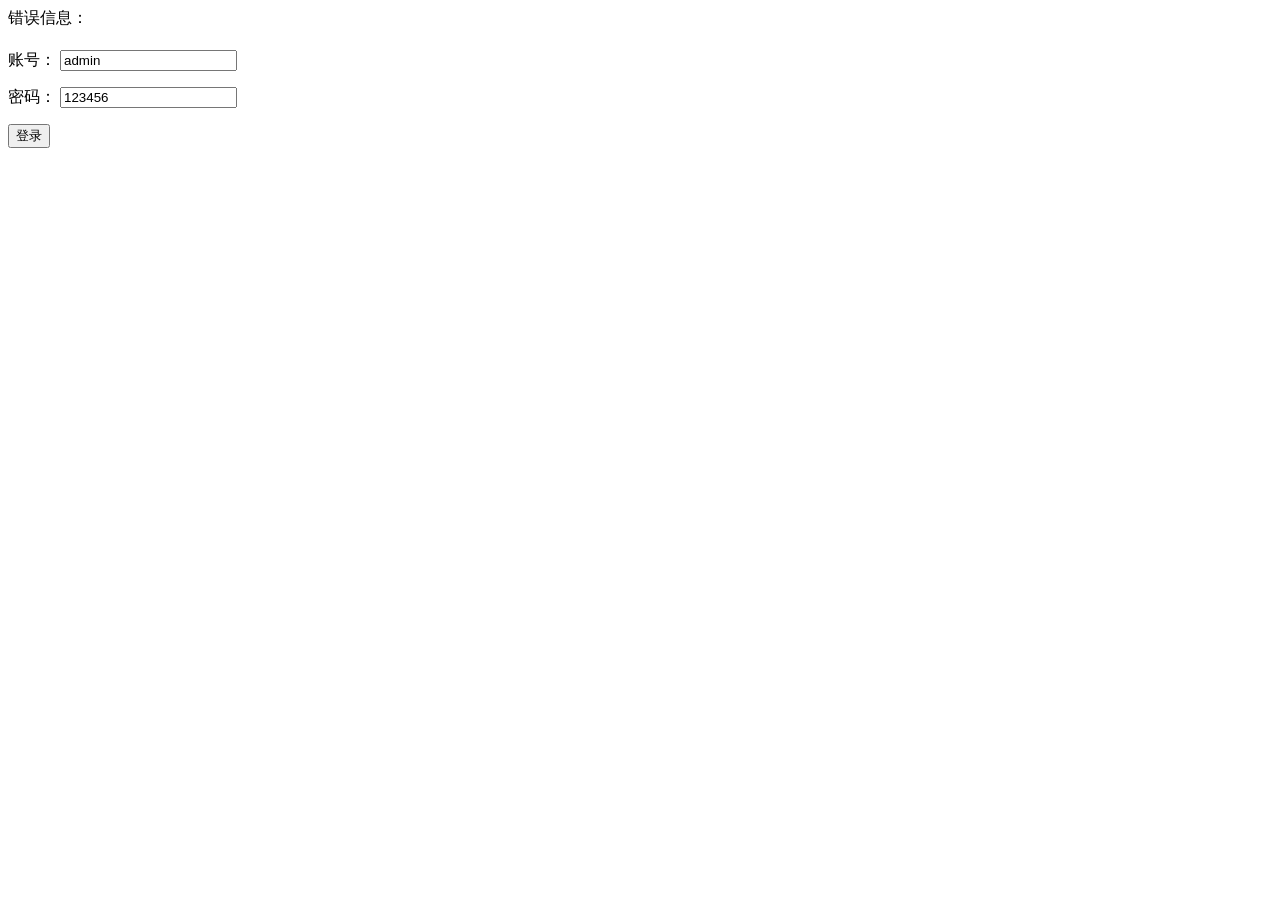
==== src/main/resources/templates/login.html @ 6667f31d "配置thymeleaf，补上controller和html映射，登录还没有。" ====
<!DOCTYPE html>
<html>

<head>
	<meta charset="UTF-8" />
	<title>Insert title here</title>
</head>

<body>

	错误信息：
	<h4 th:text="${msg}"></h4>
	<form action="" method="post">
		<p>账号：
			<input type="text" name="username" value="admin" />
		</p>
		<p>密码：
			<input type="text" name="password" value="123456" />
		</p>
		<p>
			<input type="submit" value="登录" />
		</p>
	</form>

</body>

</html>
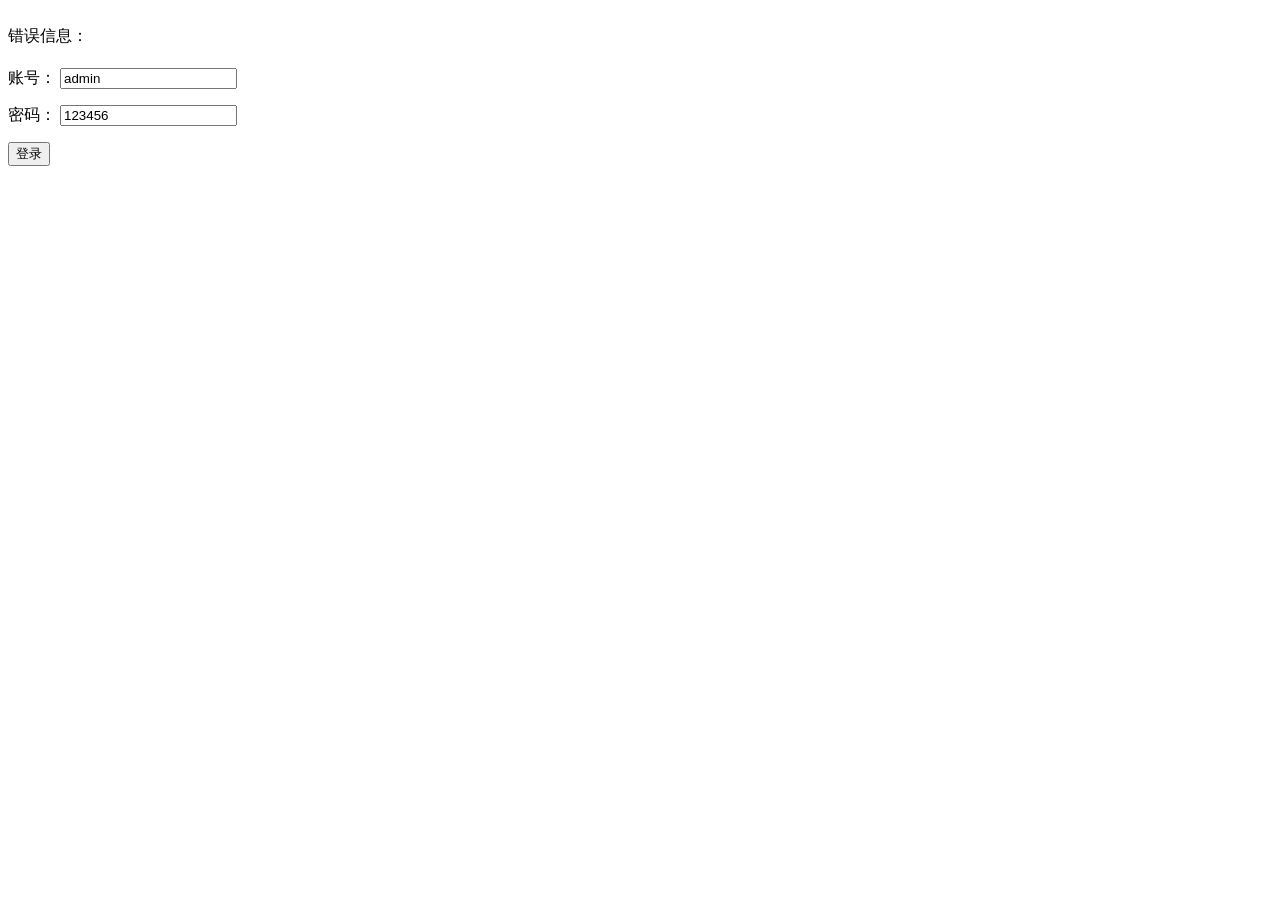
==== commit 311d98ed: "登录页面账号提交改进，配置js、css、img资源，解决资源乱码问题，开放api接口测试。" ====
--- a/src/main/resources/templates/login.html
+++ b/src/main/resources/templates/login.html
@@ -4,23 +4,48 @@
 <head>
 	<meta charset="UTF-8" />
 	<title>Insert title here</title>
+
+	<link rel="stylesheet" href="/css/style.css" />
+	<script type="text/javascript" src="/js/jquery-3.3.1.js"></script>
 </head>
 
 <body>
 
-	错误信息：
-	<h4 th:text="${msg}"></h4>
-	<form action="" method="post">
-		<p>账号：
-			<input type="text" name="username" value="admin" />
-		</p>
-		<p>密码：
-			<input type="text" name="password" value="123456" />
-		</p>
-		<p>
-			<input type="submit" value="登录" />
-		</p>
-	</form>
+	<div class="login">
+		<img alt="" src="/img/login.jpg" />
+		<br /> 错误信息：
+		<h4 th:text="${msg}"></h4>
+		<form action="" method="post" onsubmit="return checkForm()">
+			<p>账号：
+				<input type="text" name="username" value="admin" />
+			</p>
+			<p>密码：
+				<input type="text" name="password" value="123456" />
+			</p>
+			<p>
+				<input type="submit" value="登录" />
+			</p>
+		</form>
+	</div>
+
+	<script>
+		function checkForm() {
+
+			//获取到账号和密码.
+			var username = $("#username").val();
+			var password = $("#password").val();
+			if (username == '') {
+				alert("请输入账号");
+				return false;
+			}
+			if (password == '') {
+				alert("请输入密码");
+				return false;
+			}
+
+			return true;
+		}
+	</script>
 
 </body>
 
